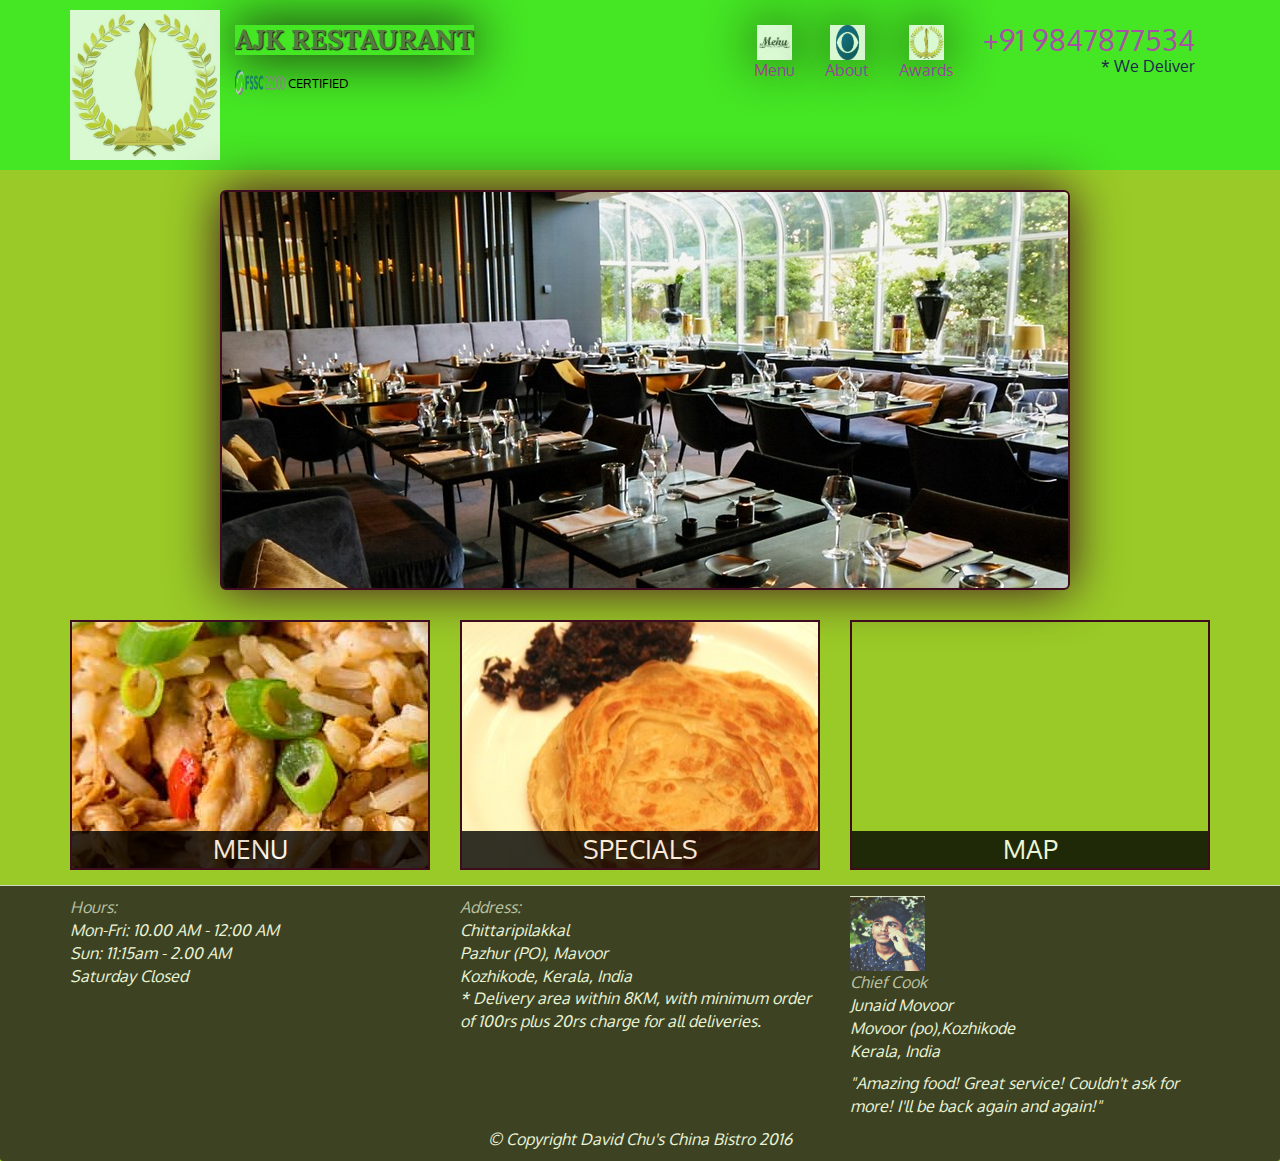
==== index.html @ e9ae5ac5 "Add files via upload" ====
<!doctype html>
<html lang="en">
  <head>
    <meta charset="utf-8">
    <meta http-equiv="X-UA-Compatible" content="IE=edge">
    <meta name="viewport" content="width=device-width, initial-scale=1">
    <title></title>
    <link rel="stylesheet" href="css/bootstrap.min.css">
    <link rel="stylesheet" href="css/style.css">
    <link href='https://fonts.googleapis.com/css?family=Oxygen:400,300,700' rel='stylesheet' type='text/css'>
    <link href='https://fonts.googleapis.com/css?family=Lora' rel='stylesheet' type='text/css'>
  </head>
  <body>
      <header>
        <nav id="header-nav" class="navbar navbar-default">
            <div class="container">
              <div class="navbar-header">
                <a href="index.html" class="pull-left visible-md visible-lg">
                  <div id="logo-img"><span class="imglo"><img src="img/avardslogo.jfif"></span></div>
                </a>
      
                <div class="navbar-brand">
                  <a href="index.html"><h1>AJK Restaurant</h1></a>
                  <p>
                    <img src="img/FSSC-22000-logo.png" alt="FSSC Certification ">
                    <span>Certified</span>
                  </p>
                </div>
      
                <button type="button" class="navbar-toggle collapsed" data-toggle="collapse" data-target="#collapsable-nav" aria-expanded="false">
                  <span class="sr-only">Toggle navigation</span>
                  <span class="icon-bar"></span>
                  <span class="icon-bar"></span>
                  <span class="icon-bar"></span>
                </button>
              </div>
      
              <div id="collapsable-nav" class="collapse navbar-collapse">
                 <ul id="nav-list" class="nav navbar-nav navbar-right">
                  <li>
                    <a href="menu-categories.html">
                      <span class="img"><img src="img/menu-logo-icon.jpg"></span><br class="hidden-xs">Menu</a>
                  </li>
                  <li>
                    <a href="#">
                        <span class="img"><img src="img/aboutlogo.jfif"></span><br class="hidden-xs"> About</a>
                  </li>
                  <li>
                    <a href="#">
                        <span class="img"><img src="img/avardslogo.jfif"></span></span><br class="hidden-xs"> Awards</a>
                  </li>
                  <li id="phone" class="hidden-xs">
                    <a href="tel:+919847877534">
                      <span>+91 9847877534</span></a><div>* We Deliver</div>
                  </li>
                </ul>
              </div>
            </div>
          </nav>
      </header>
      <div id="main-content" class="container">
        <div class="jumbotron">
          <img src="img/r.jpeg" alt="Picture of restaurant" class="img-responsive visible-xs">
        </div>
    
        <div id="home-tiles" class="row">
          <div class="col-md-4 col-sm-6 col-xs-12">
            <a href="menu-categories.html"><div id="menu-tile"><span>menu</span></div></a>
          </div>
          <div class="col-md-4 col-sm-6 col-xs-12">
            <a href="single-category.html"><div id="specials-tile"><span>specials</span></div></a>
          </div>
          <div class="col-md-4 col-sm-12 col-xs-12">
            <a href="hhttps://www.google.co.in/maps/place/Kozhikode,+Kerala/@11.255802,75.6707233,11z/data=!3m1!4b1!4m5!3m4!1s0x3ba65938563d4747:0x32150641ca32ecab!8m2!3d11.2587531!4d75.78041" target="_blank">
              <div id="map-tile">
                <iframe src="https://www.google.co.in/maps/place/Kozhikode,+Kerala/@11.255802,75.6707233,11z/data=!3m1!4b1!4m5!3m4!1s0x3ba65938563d4747:0x32150641ca32ecab!8m2!3d11.2587531!4d75.78041" width="100%" height="250" frameborder="0" style="border:0" allowfullscreen></iframe>
                <span>map</span>
              </div>
    
            </a>
          </div>
        </div>
    
      </div>
      <footer class="panel-footer">
        <div class="container">
          <div class="row">
            <section id="hours" class="col-sm-4">
              <span>Hours:</span><br>
              Mon-Fri: 10.00 AM - 12:00 AM<br>
              Sun: 11:15am - 2.00 AM<br>
              Saturday Closed
              <hr class="visible-xs">
            </section>
            <section id="address" class="col-sm-4">
              <span>Address:</span><br>
              Chittaripilakkal<br>
              Pazhur (PO), Mavoor<br>
              Kozhikode, Kerala, India
              <p>* Delivery area within 8KM, with minimum order of 100rs plus 20rs charge for all deliveries.</p>
              <hr class="visible-xs">
            </section>
            <section id="testimonials" class="col-sm-4">
              <div class="jnd"><img src="img/jnd.jpg"></div>
              <span>Chief Cook</span>
              <p>Junaid Movoor<br>
                Movoor (po),Kozhikode<br>
                Kerala, India</p>
              <p>"Amazing food! Great service! Couldn't ask for more! I'll be back again and again!"</p>
            </section>
          </div>
          <div class="text-center">&copy; Copyright David Chu's China Bistro 2016</div>
        </div>
      </footer>

  
  <script src="js/jquery-2.1.4.min.js"></script>
  <script src="js/bootstrap.min.js"></script>
  <script src="js/script.js"></script>
  </body>
---- css/style.css ----
body {
    font-size: 16px;
    color: #fff;
    background-color: #99ca27;
    font-family: 'Oxygen', sans-serif;
  }
  #header-nav {
    background-color: rgb(69, 230, 36);
    border-radius: 0;
    border: 0;
  }
  #logo-img img {
    width: 150px;
    height: 150px;
    margin: 10px 15px 10px 0;
    opacity: .8;
  }
  
  .navbar-brand {
    padding-top: 25px;
  }
  
  .navbar-brand h1 {
    font-family: 'Lora', serif;
    color: #557c3e;
    font-size: 1.5em;
    text-transform: uppercase;
    font-weight: bold;
    text-shadow: 1px 1px 1px #222;
    margin-top: 0;
    margin-bottom: 0;
    box-shadow: 0 0 50px #0f0a0d;
  }
  .navbar-brand a:hover, .navbar-brand a:focus {
    text-decoration: none;
  }
  .navbar-brand p {
    color: #000;
    text-transform: uppercase;
    font-size: .7em;
    margin-top: 15px;
  }
  .navbar-brand p span { 
    vertical-align: middle;
  }
  .navbar-brand img {
      width: 50px;
      height: 25px;
  }
  
  #nav-list {
    margin-top: 10px;
  }
  #nav-list a {
    color: #a850a4;
    text-align: center;
  }
  #nav-list a:hover {
    background: #E7E7E7;
  }
  #nav-list a span {
    font-size: 1.8em;
  }
  
  #phone {
    margin-top: 5px;
  }
  #phone a { 
    text-align: right;
    padding-bottom: 0;
  }
  #phone div { 
    color: #1b2849;
    text-align: right;
    padding-right: 15px;
  }
  
  .navbar-header button.navbar-toggle, .navbar-header .icon-bar {
    border: 1px solid #61122f;
  }
  .navbar-header button.navbar-toggle {
    clear: both;
    margin-top: -30px;
  }
  .img img {
    width: 35px;
    height: 35px;
    opacity: .8;
    box-shadow: 0 0 50px #0f0a0d;
  }
  .container .jumbotron {
    box-shadow: 0 0 50px #3F0C1F;
    border: 2px solid #3F0C1F;
  }
  
  #menu-tile, #specials-tile, #map-tile {
    height: 250px;
    width: 100%;
    margin-bottom: 15px;
    position: relative;
    border: 2px solid #3F0C1F;
    overflow: hidden;
  }
  #menu-tile:hover, #specials-tile:hover, #map-tile:hover {
    box-shadow: 0 1px 5px 1px #cccccc;
  }
  
  #menu-tile {
    background: url('../img/Chicken-Fried-Rice-square-FS-.jpg') no-repeat;
    background-position: center;
  }
  #specials-tile {
    background: url('../img/kerala-porata-and-spicy.jpg') no-repeat;
    background-position: center;
  }
  
  #menu-tile span, #specials-tile span, #map-tile span {
    position: absolute;
    bottom: 0;
    right: 0;
    width: 100%;
    text-align: center;
    font-size: 1.6em;
    text-transform: uppercase;
    background-color: #000;
    color: #fff;
    opacity: .8;
  }
  .panel-footer {
    background-color: rgb(39, 34, 34);
  }
  .panel-footer  {
    font-style: italic;
    opacity: .8;
  }
  .panel-footer span{
    color: rgba(255, 255, 255, 0.726);
  }
  .jnd {
    width: 75px;
    height: 75px;

  }
  .jnd img{
    width: 75px;
    height: 75px;
  
  }
 
@media (min-width: 1200px) {
    .container .jumbotron 
    {
      position: relative;
      left: 150px;
      background: url('../img/r.jpeg') no-repeat;
      width: 850px;
      height: 400px;
     }
   
  }
  
 
  @media (min-width: 992px) and (max-width: 1199px) {
 
    #logo-img img {
      background: url('../img/avardslogo.jfif') no-repeat;
      width: 75px;
      height: 75px;
    }
    
    .container .jumbotron {
        position: relative;
        left: 50px;
        background: url('../img/r.jpeg') no-repeat;
        width: 850px;
        height: 400px;
    }
   
  }
  
  @media (min-width: 768px) and (max-width: 991px) {
    
    
    .container .jumbotron {
        background: url('../img/r.jpeg') no-repeat;
        height: 375px;
    }
    
  }
  
  @media (max-width: 767px) {
    #logo-img img {
      background: url('../img/avardslogo.jfif') no-repeat;
      width: 50px;
      height: 50px;
    }
    
    .navbar-brand {
      padding-top: 10px;
      height: 80px;
    }
    .navbar-brand h1 { 
      padding-top: 10px;
      font-size: 5vw; 
    }
    .navbar-brand p { 
      font-size: .6em;
      margin-top: 12px;
    }
    .navbar-brand p img { 
      height: 20px;
    }
  
    #collapsable-nav a { 
      font-size: 1.2em;
    }
    #collapsable-nav a span {
      font-size: 1em;
      margin-right: 5px;
    }
  
    #call-btn > a {
      font-size: 1.5em;
      display: block;
      margin: 0 20px;
      padding: 10px;
      border: 2px solid #fff;
      background-color: #f6b319;
      color: #951c49;
    }
    #xs-deliver {
      margin-top: 5px;
      font-size: .7em;
      letter-spacing: .1em;
      text-transform: uppercase;
    }

    .container .jumbotron {
      margin-top: 30px;
      padding: 0;
    }
  
    #menu-tile, #specials-tile {
      width: 360px;
      margin: 0 auto 15px;
    }
  }
  @media (max-width: 479px) {
    .navbar-brand h1 { 
      padding-top: 5px;
      font-size: 6vw;
    }
    #menu-tile span, #specials-tile span, #map-tile span {
      position: absolute;
      bottom: 0;
      right: 0;
      width: 100%s;
      text-align: center;
      font-size: 1.6em;
      text-transform: uppercase;
      background-color: #000;
      color: #fff;
      opacity: .8;
    }
    #menu-tile, #specials-tile {
      width: 280px;
      margin: 0 auto 15px;
    }
  }
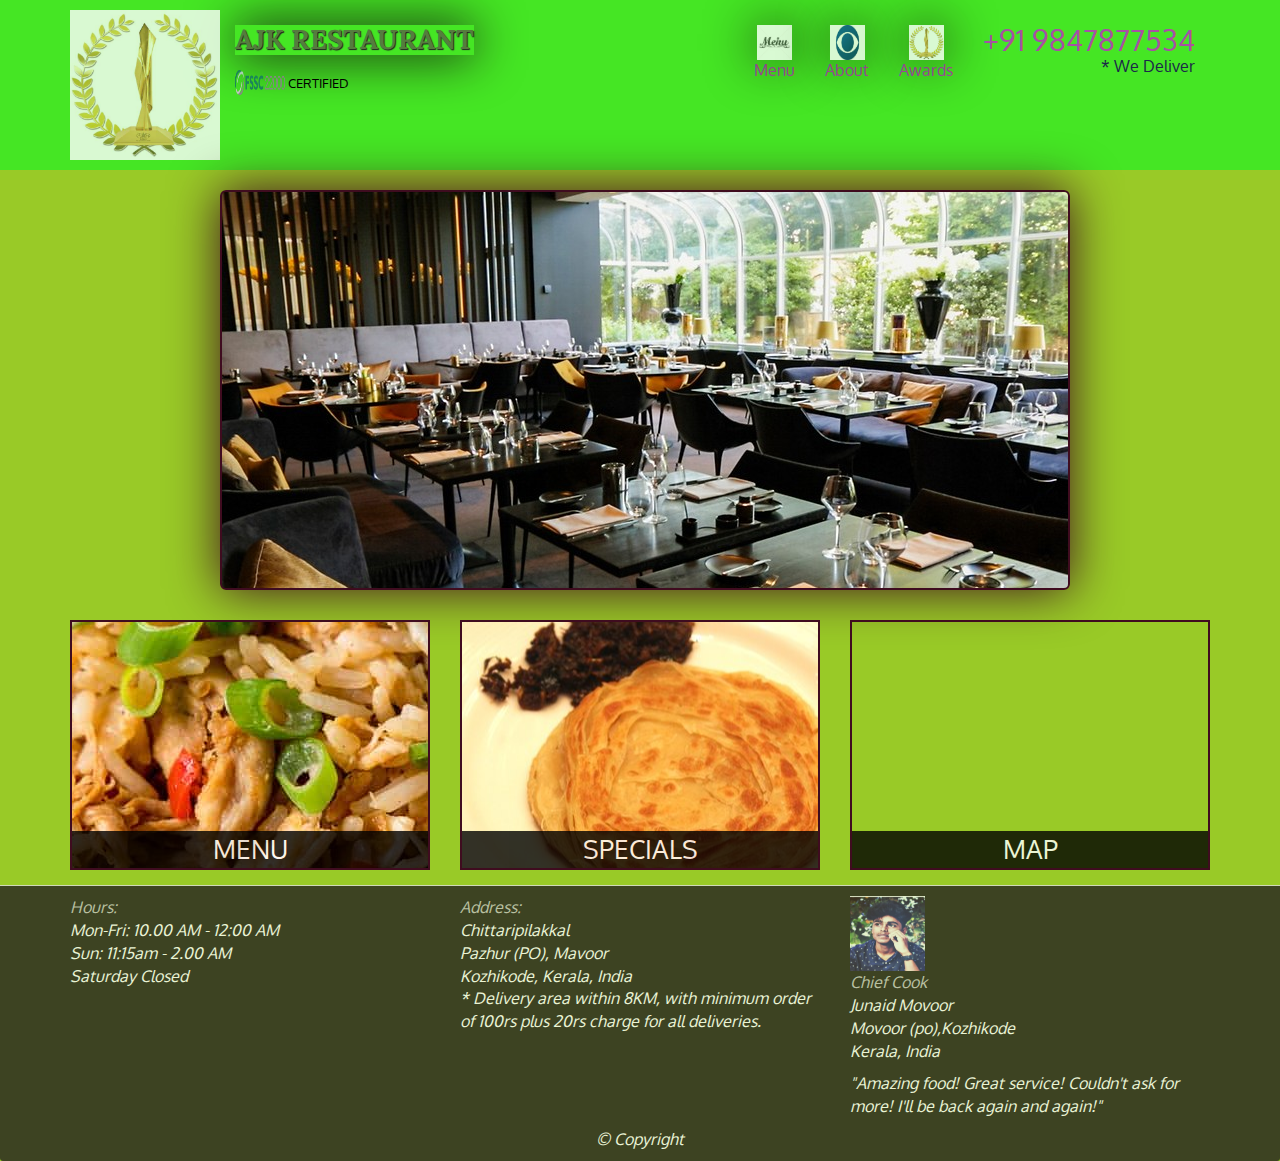
==== commit cb1a49fe: "Update index.html" ====
--- a/index.html
+++ b/index.html
@@ -109,7 +109,7 @@
               <p>"Amazing food! Great service! Couldn't ask for more! I'll be back again and again!"</p>
             </section>
           </div>
-          <div class="text-center">&copy; Copyright David Chu's China Bistro 2016</div>
+          <div class="text-center">&copy; Copyright</div>
         </div>
       </footer>
 
@@ -117,4 +117,4 @@
   <script src="js/jquery-2.1.4.min.js"></script>
   <script src="js/bootstrap.min.js"></script>
   <script src="js/script.js"></script>
-  </body>+  </body>
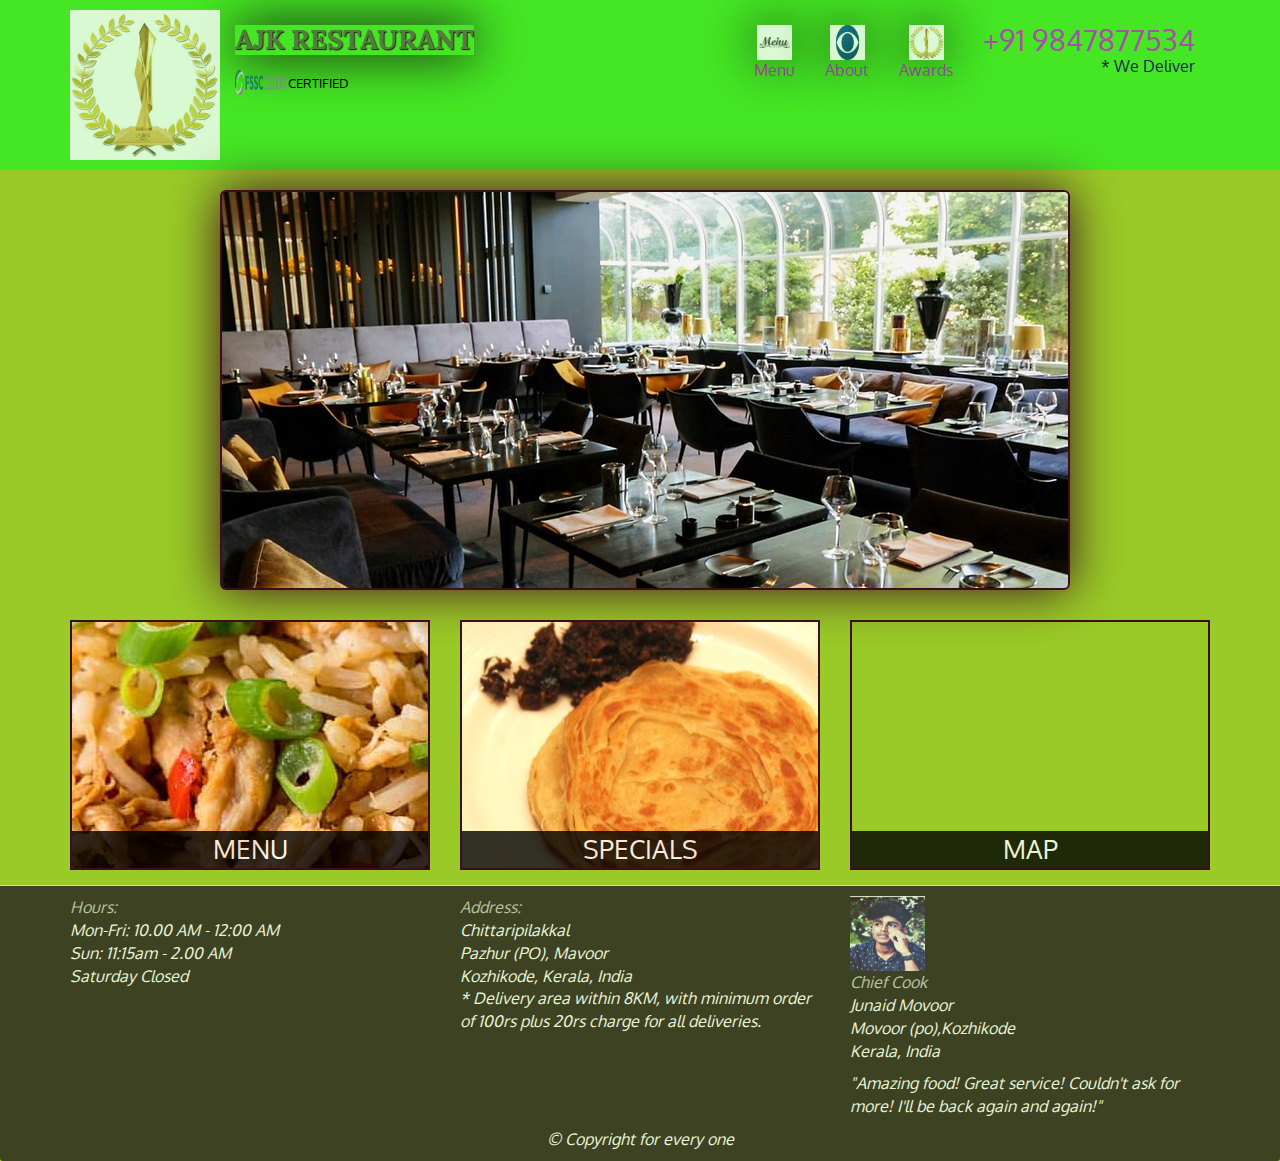
==== commit 3f3db695: "Update index.html" ====
--- a/index.html
+++ b/index.html
@@ -109,7 +109,7 @@
               <p>"Amazing food! Great service! Couldn't ask for more! I'll be back again and again!"</p>
             </section>
           </div>
-          <div class="text-center">&copy; Copyright</div>
+          <div class="text-center">&copy; Copyright for every one</div>
         </div>
       </footer>
 
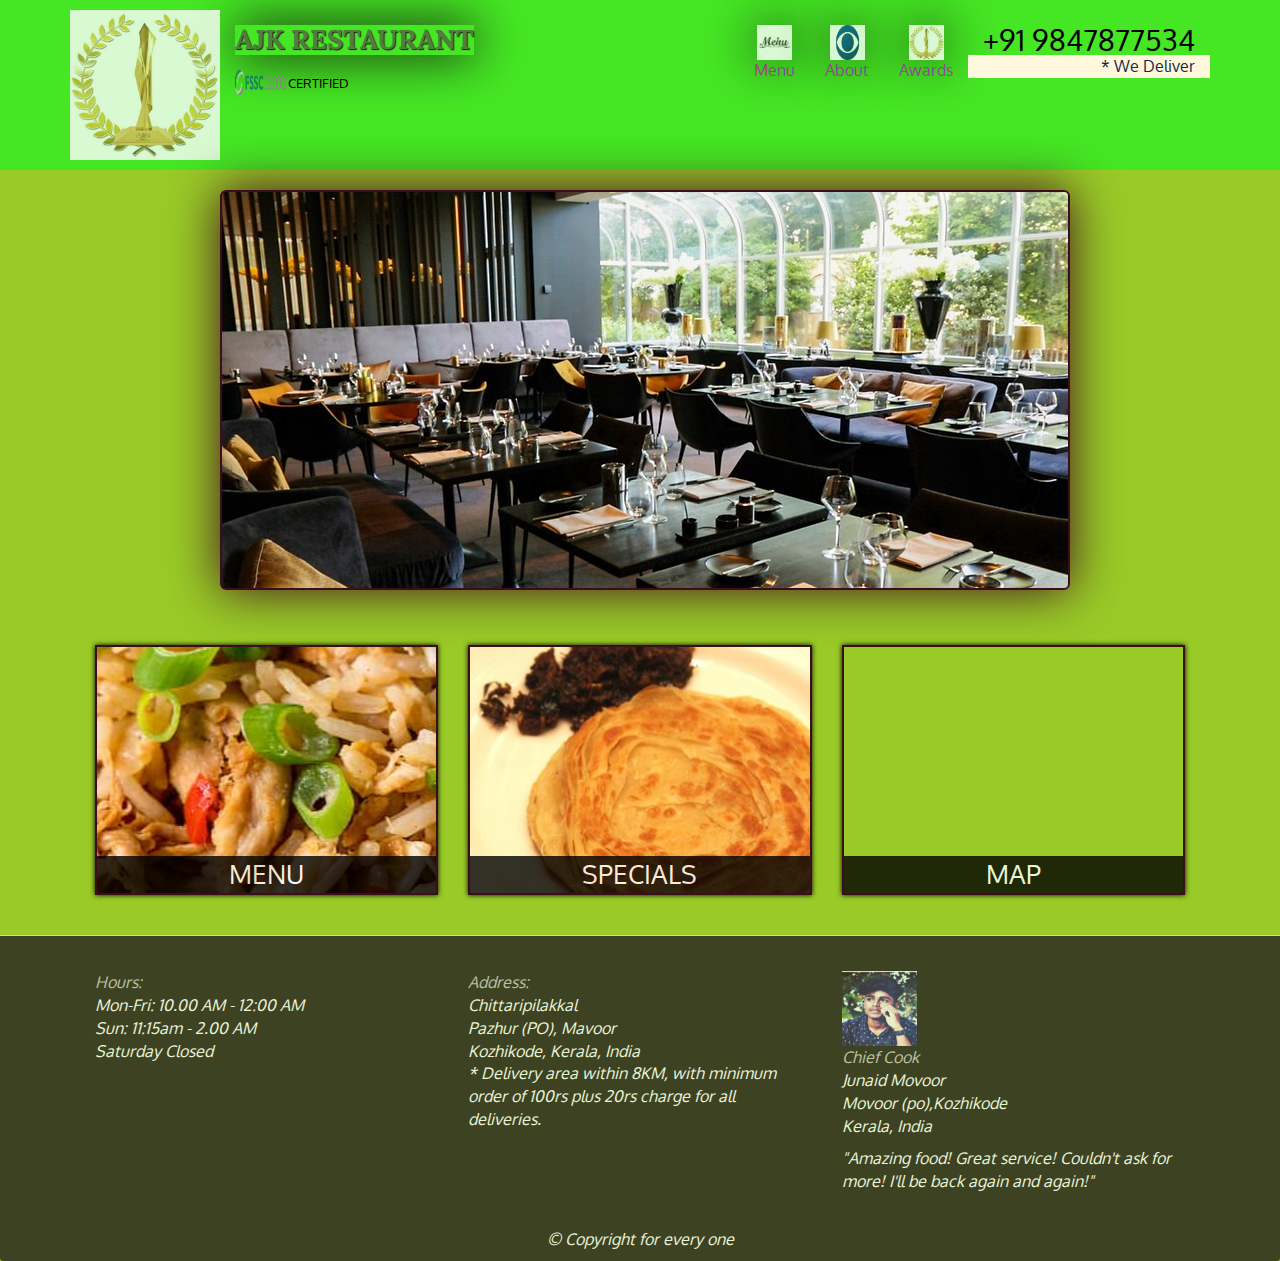
==== commit 95a78535: "Add files via upload" ====
--- a/index.html
+++ b/index.html
@@ -51,7 +51,7 @@
                   </li>
                   <li id="phone" class="hidden-xs">
                     <a href="tel:+919847877534">
-                      <span>+91 9847877534</span></a><div>* We Deliver</div>
+                      <span>+91 9847877534</span></a><div class="deliver">* We Deliver</div>
                   </li>
                 </ul>
               </div>
@@ -64,13 +64,13 @@
         </div>
     
         <div id="home-tiles" class="row">
-          <div class="col-md-4 col-sm-6 col-xs-12">
+          <div class="col-md-4 col-sm-6 col-xs-12" >
             <a href="menu-categories.html"><div id="menu-tile"><span>menu</span></div></a>
           </div>
           <div class="col-md-4 col-sm-6 col-xs-12">
             <a href="single-category.html"><div id="specials-tile"><span>specials</span></div></a>
           </div>
-          <div class="col-md-4 col-sm-12 col-xs-12">
+          <div class="col-md-4 col-sm-12 col-xs-12" >
             <a href="hhttps://www.google.co.in/maps/place/Kozhikode,+Kerala/@11.255802,75.6707233,11z/data=!3m1!4b1!4m5!3m4!1s0x3ba65938563d4747:0x32150641ca32ecab!8m2!3d11.2587531!4d75.78041" target="_blank">
               <div id="map-tile">
                 <iframe src="https://www.google.co.in/maps/place/Kozhikode,+Kerala/@11.255802,75.6707233,11z/data=!3m1!4b1!4m5!3m4!1s0x3ba65938563d4747:0x32150641ca32ecab!8m2!3d11.2587531!4d75.78041" width="100%" height="250" frameborder="0" style="border:0" allowfullscreen></iframe>
@@ -117,4 +117,4 @@
   <script src="js/jquery-2.1.4.min.js"></script>
   <script src="js/bootstrap.min.js"></script>
   <script src="js/script.js"></script>
-  </body>
+  </body>--- a/css/style.css
+++ b/css/style.css
@@ -3,6 +3,7 @@
     color: #fff;
     background-color: #99ca27;
     font-family: 'Oxygen', sans-serif;
+    
   }
   #header-nav {
     background-color: rgb(69, 230, 36);
@@ -61,6 +62,11 @@
   #nav-list a span {
     font-size: 1.8em;
   }
+  #collapsable-nav a:hover {
+    background-color: wheat;
+
+  }
+  
   
   #phone {
     margin-top: 5px;
@@ -69,10 +75,22 @@
     text-align: right;
     padding-bottom: 0;
   }
+  
   #phone div { 
     color: #1b2849;
     text-align: right;
     padding-right: 15px;
+  }
+  #phone span{
+    width: 100px;
+    height: 15px;
+    color: black;
+  }
+  #phone a:hover{
+    background-color: wheat;
+  }
+  .deliver {
+    background-color: cornsilk;
   }
   
   .navbar-header button.navbar-toggle, .navbar-header .icon-bar {
@@ -88,10 +106,11 @@
     opacity: .8;
     box-shadow: 0 0 50px #0f0a0d;
   }
-  .container .jumbotron {
+  .container .jumbotron  {
     box-shadow: 0 0 50px #3F0C1F;
     border: 2px solid #3F0C1F;
   }
+
   
   #menu-tile, #specials-tile, #map-tile {
     height: 250px;
@@ -99,6 +118,7 @@
     margin-bottom: 15px;
     position: relative;
     border: 2px solid #3F0C1F;
+    box-shadow: 0 0 5px black;
     overflow: hidden;
   }
   #menu-tile:hover, #specials-tile:hover, #map-tile:hover {
@@ -146,6 +166,22 @@
     height: 75px;
   
   }
+  .row {
+    padding: 25px;
+  }
+  #ch{
+    background: url('../img/chicken\ 65.jpg') no-repeat;
+    background-position: center;
+  }
+  #bf {
+    background: url('../img/beef\ fry.jfif') no-repeat;
+    background-position: center;
+  }
+  #sh {
+    background: url('../img/fish\ fry1.jfif') no-repeat;
+    background-position: center;
+  }
+ 
  
 @media (min-width: 1200px) {
     .container .jumbotron 
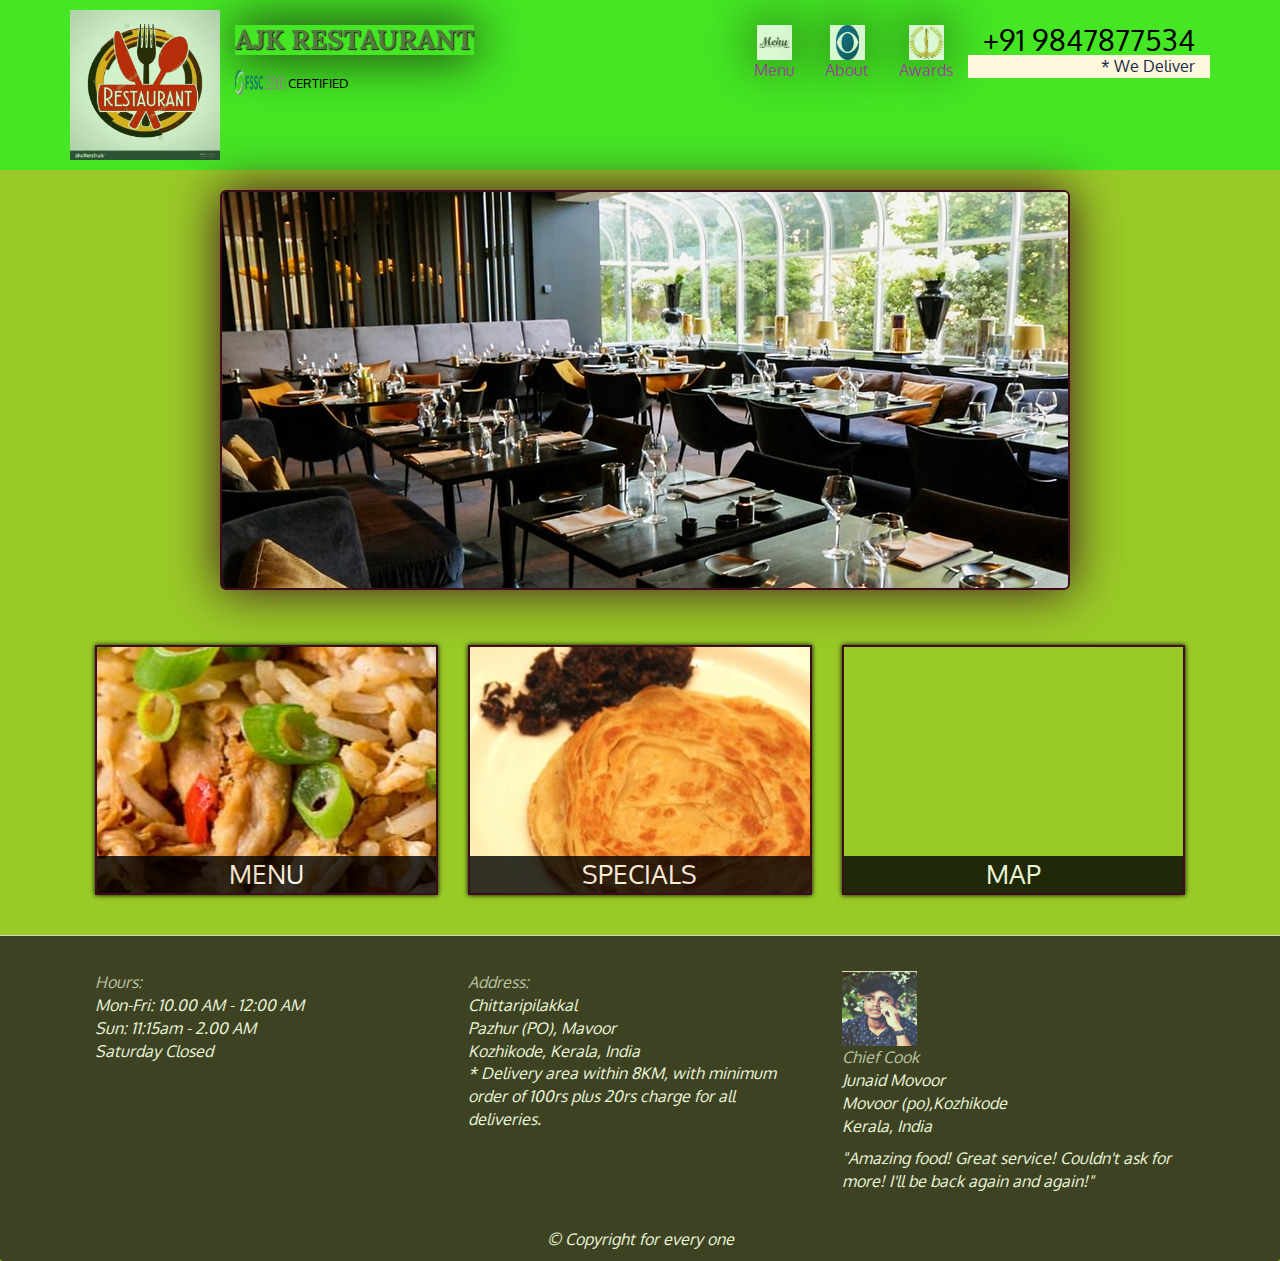
==== commit 1e4513e7: "Add files via upload" ====
--- a/index.html
+++ b/index.html
@@ -16,7 +16,7 @@
             <div class="container">
               <div class="navbar-header">
                 <a href="index.html" class="pull-left visible-md visible-lg">
-                  <div id="logo-img"><span class="imglo"><img src="img/avardslogo.jfif"></span></div>
+                  <div id="logo-img"><span class="imglo"><img src="img/logo.jfif"></span></div>
                 </a>
       
                 <div class="navbar-brand">
@@ -68,7 +68,7 @@
             <a href="menu-categories.html"><div id="menu-tile"><span>menu</span></div></a>
           </div>
           <div class="col-md-4 col-sm-6 col-xs-12">
-            <a href="single-category.html"><div id="specials-tile"><span>specials</span></div></a>
+            <a href="special-manu.html"><div id="specials-tile"><span>specials</span></div></a>
           </div>
           <div class="col-md-4 col-sm-12 col-xs-12" >
             <a href="hhttps://www.google.co.in/maps/place/Kozhikode,+Kerala/@11.255802,75.6707233,11z/data=!3m1!4b1!4m5!3m4!1s0x3ba65938563d4747:0x32150641ca32ecab!8m2!3d11.2587531!4d75.78041" target="_blank">
@@ -117,4 +117,5 @@
   <script src="js/jquery-2.1.4.min.js"></script>
   <script src="js/bootstrap.min.js"></script>
   <script src="js/script.js"></script>
-  </body>+  </body>
+  </html>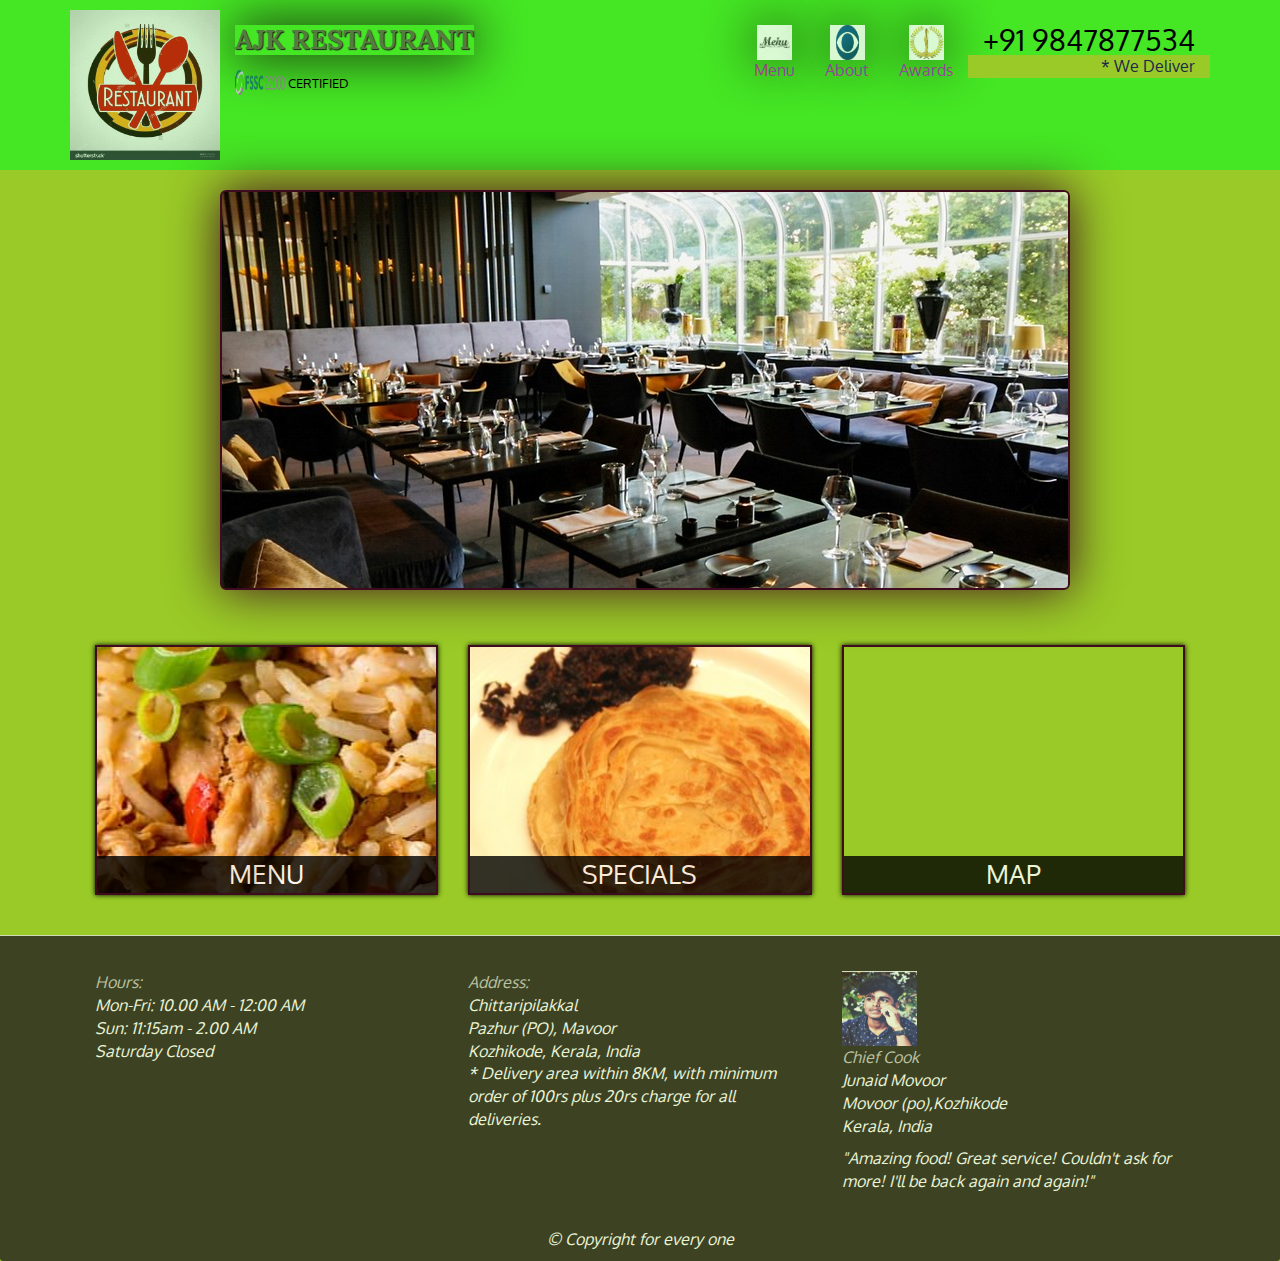
==== commit 395797de: "Update index.html" ====
--- a/index.html
+++ b/index.html
@@ -42,7 +42,7 @@
                       <span class="img"><img src="img/menu-logo-icon.jpg"></span><br class="hidden-xs">Menu</a>
                   </li>
                   <li>
-                    <a href="#">
+                    <a href="https://jaseem1999.github.io/about-r/">
                         <span class="img"><img src="img/aboutlogo.jfif"></span><br class="hidden-xs"> About</a>
                   </li>
                   <li>
@@ -118,4 +118,4 @@
   <script src="js/bootstrap.min.js"></script>
   <script src="js/script.js"></script>
   </body>
-  </html>+  </html>
--- a/css/style.css
+++ b/css/style.css
@@ -72,12 +72,13 @@
     margin-top: 5px;
   }
   #phone a { 
-    text-align: right;
+    text-align: center;
     padding-bottom: 0;
   }
   
   #phone div { 
     color: #1b2849;
+    background-color: #99ca27;
     text-align: right;
     padding-right: 15px;
   }
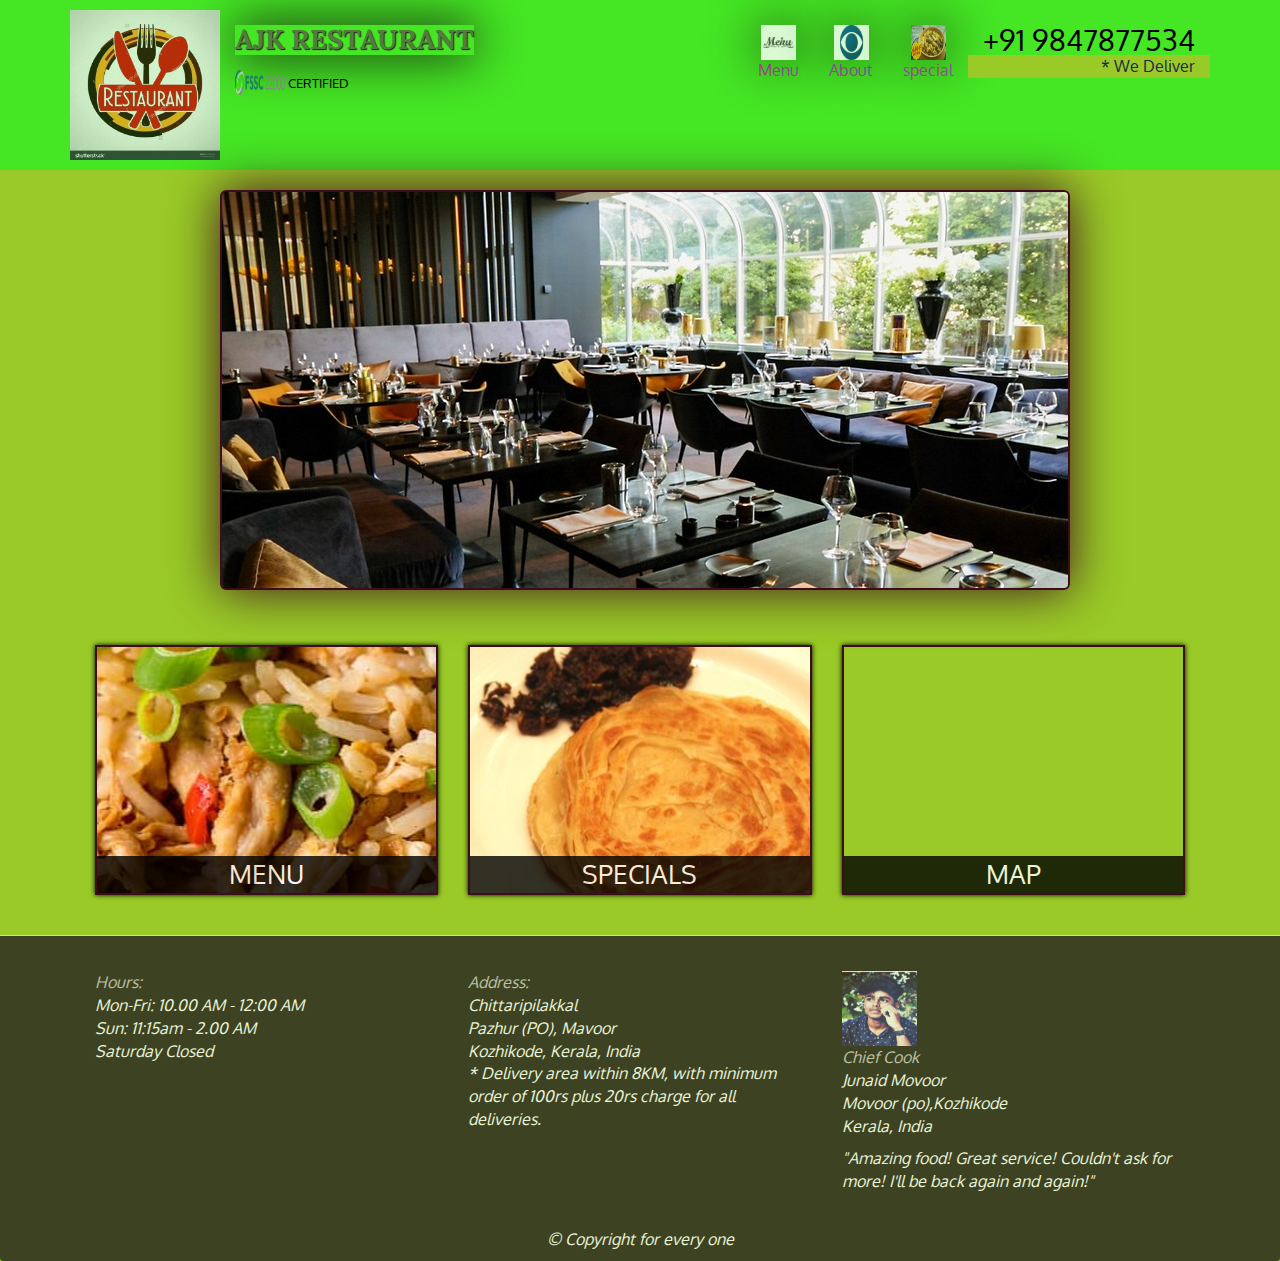
==== commit 6991d2ad: "Update index.html" ====
--- a/index.html
+++ b/index.html
@@ -33,21 +33,19 @@
                   <span class="icon-bar"></span>
                   <span class="icon-bar"></span>
                 </button>
-              </div>
-      
-              <div id="collapsable-nav" class="collapse navbar-collapse">
+              </div><div id="collapsable-nav" class="collapse navbar-collapse">
                  <ul id="nav-list" class="nav navbar-nav navbar-right">
                   <li>
                     <a href="menu-categories.html">
                       <span class="img"><img src="img/menu-logo-icon.jpg"></span><br class="hidden-xs">Menu</a>
                   </li>
                   <li>
-                    <a href="https://jaseem1999.github.io/about-r/">
+                    <a href="about.html">
                         <span class="img"><img src="img/aboutlogo.jfif"></span><br class="hidden-xs"> About</a>
                   </li>
                   <li>
-                    <a href="#">
-                        <span class="img"><img src="img/avardslogo.jfif"></span></span><br class="hidden-xs"> Awards</a>
+                    <a href="special-manu.html">
+                        <span class="img"><img src="img/mattan beriyani.jpg"></span></span><br class="hidden-xs"> special</a>
                   </li>
                   <li id="phone" class="hidden-xs">
                     <a href="tel:+919847877534">
@@ -70,10 +68,10 @@
           <div class="col-md-4 col-sm-6 col-xs-12">
             <a href="special-manu.html"><div id="specials-tile"><span>specials</span></div></a>
           </div>
-          <div class="col-md-4 col-sm-12 col-xs-12" >
+        <div class="col-md-4 col-sm-12 col-xs-12" >
             <a href="hhttps://www.google.co.in/maps/place/Kozhikode,+Kerala/@11.255802,75.6707233,11z/data=!3m1!4b1!4m5!3m4!1s0x3ba65938563d4747:0x32150641ca32ecab!8m2!3d11.2587531!4d75.78041" target="_blank">
               <div id="map-tile">
-                <iframe src="https://www.google.co.in/maps/place/Kozhikode,+Kerala/@11.255802,75.6707233,11z/data=!3m1!4b1!4m5!3m4!1s0x3ba65938563d4747:0x32150641ca32ecab!8m2!3d11.2587531!4d75.78041" width="100%" height="250" frameborder="0" style="border:0" allowfullscreen></iframe>
+                <iframe src="https://www.google.com/maps/embed?pb=!1m18!1m12!1m3!1d2404.2856760798786!2d75.96786185022872!3d11.285016799440532!2m3!1f0!2f0!3f0!3m2!1i1024!2i768!4f13.1!3m3!1m2!1s0x3ba6438cd7742287%3A0x292e210b16a25da3!2sChittaaripilakkal%2C%20Kerala!5e0!3m2!1sen!2sin!4v1605066700890!5m2!1sen!2sin" width="600" height="450" frameborder="0" style="border:0;" allowfullscreen="" aria-hidden="false" tabindex="0"></iframe>" width="100%" height="250" frameborder="0" style="border:0" allowfullscreen></iframe>
                 <span>map</span>
               </div>
     
